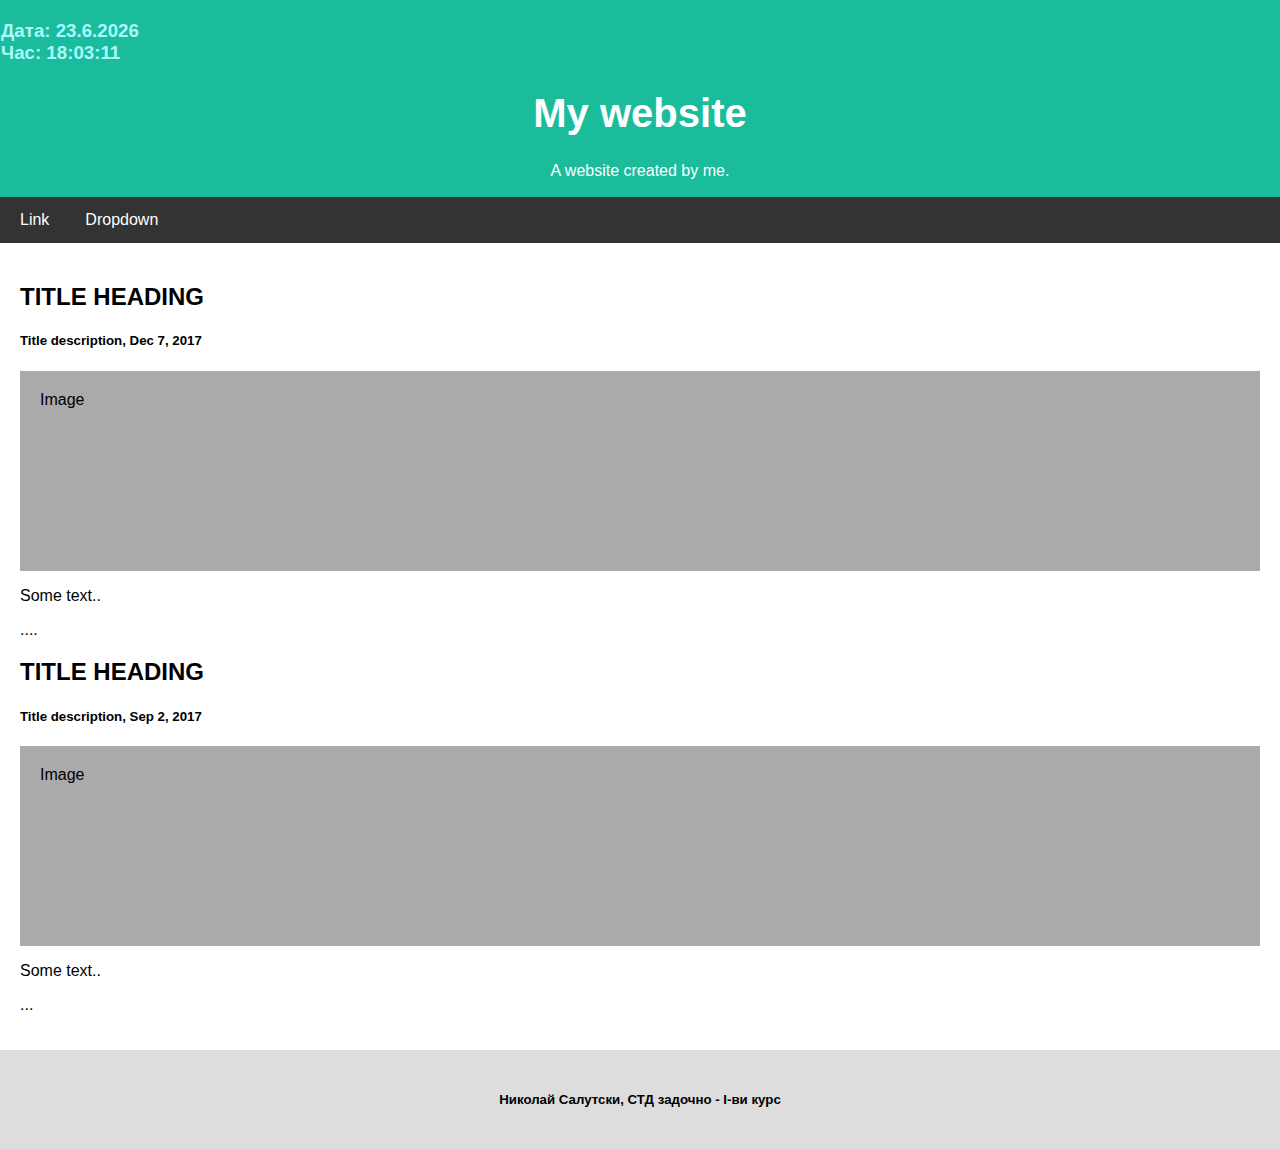
==== index.html @ 8e1697c7 "Add files via upload" ====
<!DOCTYPE html>
<!--
  https://www.w3schools.com/howto/tryit.asp?filename=tryhow_make_a_website_footer
-->
<html lang="en">
<head>
     <script src="timeScript.js"></script>
     <script src="DropdownClick.js"></script>
     <script src="cntctbtn.js"></script>
  <title>Page Title</title>
  <meta charset="UTF-8">
  <meta name="viewport" content="width=device-width, initial-scale=1">
  <style>   </style>
    <link rel="stylesheet" type="text/css" href="styles1.css">
</head>
<body onload="startTime()">
  <div class="header">
    <h3 id="txt" class="left"></h3>    
    <h1>My website</h1>
    <p>A website created by me.</p>
      
  </div>

  <div class="navbar">
    <a href="#">Link</a>
    <div class="dropdown">
    <button onclick="myFunction()"  class="dropbtn">Dropdown</button>

    <div id="myDropdown" class="dropdown-content">
      <a target="_blank">Link 1</a>
      <a href="#">Link 3</a>
      <button onclick="ContactBtn()" class="cntctbtn">Contact us</button>
    </div>
    </div>
  </div>

  <div class="row">
    <div id="side" class="side">
      <h2>Contact us:</h2>
      <form>
        <label for="fname">First Name:</label><br>
        <input class="input" name="firstname" id="fname" placeholder="Your first name..."><br>

        <label for="lname">Last Name:</label><br>
        <input class="input" name="lastname" id="lname" placeholder="Your last name..."><br>

        <label for="theme">Subject of report:</label><br>
        <select class="input" id="theme" name="theme"><br>
          <option value="default" color="gray">(choose subject)</option>
          <option value="tech">Technical problem</option>
          <option value="req">Request</option>
          <option value="other">Other</option>
        </select>

        <label for="write">Tell us:</label><br>
        <textarea class="input" id="write" name="write" placeholder="Write here..." maxlength="32678"></textarea><br>
        <input type="submit" value="Submit">
      </form>
      </div>
    <div class="main">
      <section>
      <h2>TITLE HEADING</h2>
      <h5>Title description, Dec 7, 2017</h5>
      <div class="fakeimg" style="height:200px;">Image</div>
      <p>Some text..</p>
      <p>....</p>
      </section>
      <h2>TITLE HEADING</h2>
      <h5>Title description, Sep 2, 2017</h5>
      <div class="fakeimg" style="height:200px;">Image</div>
      <p>Some text..</p>
      <p>...</p>
    </div>
  </div>

  <div class="footer">
  <h5>Николай Салутски, СТД задочно - I-ви курс</h5>
      
  </div>
    
</body>
</html>
---- styles1.css ----
* {
      box-sizing: border-box;
    }

    body {
      font-family: Arial, Helvetica, sans-serif;
      margin: 0;
    }

    /* Стилизиране на хедъра */
    .header {
      padding: 1px;
      background: #1abc9c;
      color: white;
    }

    /* Промяна на размера на шрифта за този хедър */
    .header h1 {
      font-size: 40px;
      text-align: center;
    }
    .header p{
      text-align: center;
    }
    .header h3{
      font:sans-serif;
      text-align: top left;
      color:#abf9fd;    
    }
  

    /* Стилизиране на горния навигационен панел */
    .navbar {
      overflow: hidden;
      background-color: #333;
    }

    /* Стилизиране на линковете на навигационния панел */
    .navbar a {
      float: left;
      display: block;
      color: white;
      text-align: center;
      padding: 14px 20px;
      text-decoration: none;
    }

    .dropdown {
  float: left;
  overflow: hidden;
}

.dropdown .dropbtn ,.cntctbtn{
  cursor: pointer;
  font-size: 16px;  
  border: none;
  outline: none;
  color: white;
  padding: 14px 16px;
  background-color: inherit;
  font-family: inherit;
  margin: 0;
}

.navbar a:hover, .dropdown:hover .dropbtn, .dropbtn:focus, .cntctbtn:hover {
  background-color: #ddd;
  color:black;
}

.dropdown-content,.cntctbtn {
  display: none;
  position: absolute;
  background-color: #333;
  min-width: 160px;
  box-shadow: 0px 8px 16px 0px rgba(0,0,0,0.2);
  z-index: 1;
}


.dropdown-content a, .cntctbtn {
  float: none;
  color: white;
  padding: 12px 16px;
  text-decoration: none;
  display: block;
  text-align: left;
}

.dropdown-content a:hover, .cntctbtn:hover {
  background-color: #ddd;
}

.show {
  display: block;
}
    /* Промяна на цвят при задържане на курсора върху това поле */
    .navbar a:hover {
      background-color: #ddd;
      color: black;
    }

    
    .row {  
      display: flex ;
      flex-wrap: wrap;
    }

    /* Създава две различни колони,които са разположени една до друга */
    /* Страничен панел/лява колона */
    .side {
      display:none;
      flex: 5%;
      background-color: #f1f1f1;
      padding: 20px;
    }
    /* Стилизира всички обекти от клас input */
    .input{
      width: 100%;
  padding: 12px;
  border: 1px solid #ccc;
  border-radius: 4px;
  box-sizing: border-box;
  margin-top: 6px;
  margin-bottom: 16px;
  resize: vertical;
    }
    /* Стилизира всички обекти от вид input с тип submit */
    input[type=submit] {
  background-color: #4CAF50;
  color: white;
  padding: 12px 20px;
  border: none;
  border-radius: 4px;
  cursor: pointer;
}
input[type=submit]:hover {
  background-color: #45a049;
}
    #write{
      min-height: 200px;
      max-height: 200px;
      height: 200px;

    }

    /* Главна колона */
    .main {   
      flex: 70%;
      background-color: white;
      padding: 20px;
    }

    /*  */
    .fakeimg {
      background-color: #aaa;
      width: 100%;
      padding: 20px;
    }

    /* Стилизиране на футъра */
    .footer {
      padding: 20px;
      text-align: center;
      background: #ddd;

    }


    /* Responsive layout - когато екрана е по-тесен от 700px, прави така че двете колони да се позиционират една върху друга вместо една до друга */
    @media screen and (max-width: 700px) {
      .row {   
        flex-direction: column;
      }
    }

    /* Responsive layout - когато екрана е по-тесен от 400px, прави така че линковете от навигационния bar да се позиционират един върху друг,вместо един до друг*/
    @media screen and (max-width: 400px) {
      .navbar a {
        float: none;
        width:100%;
      }
}
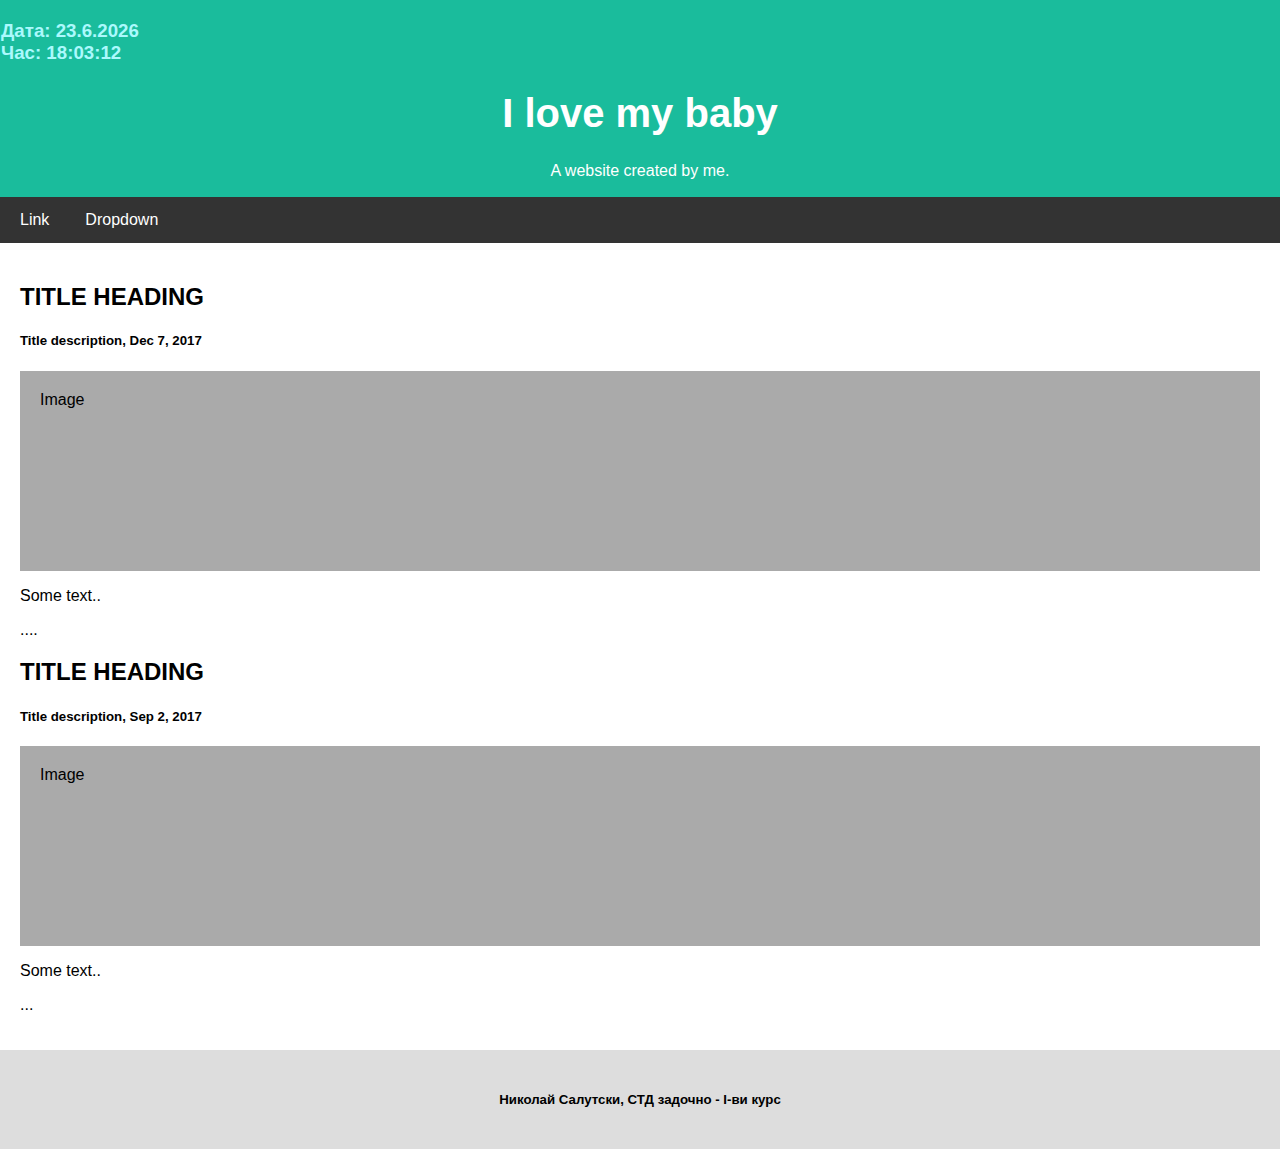
==== commit c18842b2: "Update index.html" ====
--- a/index.html
+++ b/index.html
@@ -16,7 +16,7 @@
 <body onload="startTime()">
   <div class="header">
     <h3 id="txt" class="left"></h3>    
-    <h1>My website</h1>
+    <h1>I love my baby</h1>
     <p>A website created by me.</p>
       
   </div>
